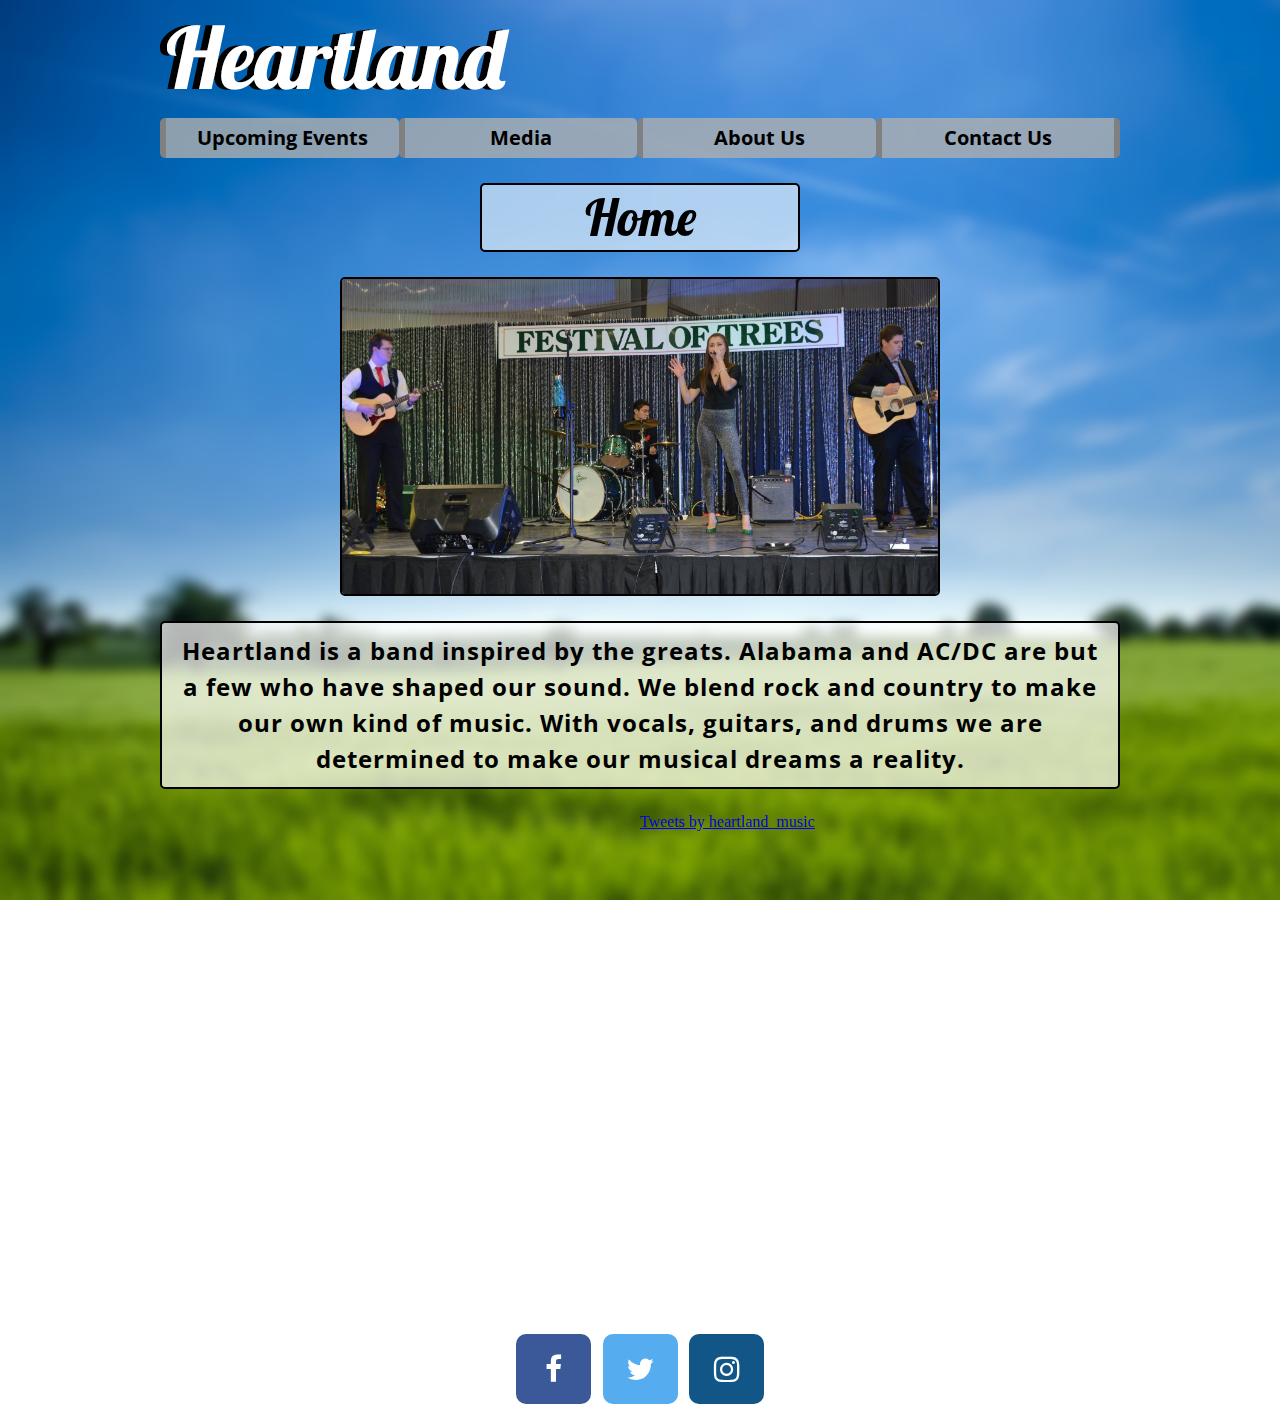
==== index.html @ d2147fbf "Heartland_v1.6.8" ====
<!DOCTYPE html>
<html>
<head>
	<title>Heartland</title>
	<meta charset="utf-8">
	<link rel="stylesheet" type="text/css" href="css/reset.css">
	<link rel="stylesheet" type="text/css" href="css/styles.css">
	<link href="https://fonts.googleapis.com/css?family=PT+Sans" rel="stylesheet">
	<link href="https://fonts.googleapis.com/css?family=Lobster" rel="stylesheet"> 
	<link href="https://fonts.googleapis.com/css?family=Arimo" rel="stylesheet">
	<link href="https://fonts.googleapis.com/css?family=Open+Sans+Condensed:300" rel="stylesheet">
	<link rel="stylesheet" href="https://cdnjs.cloudflare.com/ajax/libs/font-awesome/4.7.0/css/font-awesome.min.css">
	<link rel="shortcut icon" href="img/favicon.ico" type="image/x-icon">
	<link rel="icon" href="img/favicon.ico" type="image/x-icon">
</head>
<body>
	<header>
		<h1>Heartland</h1>
		<a href="index.html"><img src="img/logo/Heartland.png"></a>
		<nav>
			<h2>Site Navigation</h2>
			<ul>
				<li><a href="upcomingevents.html">Upcoming Events</a></li>
				<li><a href="media.html">Media</a></li>
				<li><a href="aboutus.html">About Us</a></li>
				<li class="end-li"><a href="contactus.html">Contact Us</a></li>
			</ul>
		</nav>
	</header>
	<main>
		<h2>Home</h2>
		<img src="img/header/heartland-1.jpg" alt="Make Music 2018">
		<p>Heartland is a band inspired by the greats. Alabama and AC/DC are but a few who have shaped our sound. We blend rock and country to make our own kind of music. With vocals, guitars, and drums we are determined to make our musical dreams a reality.</p>
		<iframe class="marginnone" src="https://www.facebook.com/plugins/page.php?href=https%3A%2F%2Fwww.facebook.com%2FHeartlandAB%2F&tabs=timeline&width=480&height=500&small_header=false&adapt_container_width=true&hide_cover=false&show_facepile=true&appId" width="480" height="500" style="border:none;overflow:hidden" scrolling="no" frameborder="0" allowTransparency="true"></iframe>
		<a class="twitter-timeline" data-width="480" data-height="500" margin-top="25px" href="https://twitter.com/heartland_music?ref_src=twsrc%5Etfw">Tweets by heartland_music</a> <script async src="https://platform.twitter.com/widgets.js" charset="utf-8"></script> 
	</main>
	<footer>
		<div>
			<a href="https://www.facebook.com/HeartlandAB/" class="fa fa-facebook"></a>
			<a href="https://twitter.com/heartland_music/" class="fa fa-twitter"></a>
			<a href="https://www.instagram.com/heartland_ab/" class="fa fa-instagram"></a>
		</div>
	</footer>
</body>
</html>
---- css/styles.css ----
html {
	width: 100%;
	height: 100%;
	background-image: url(../img/background/background-field1.png);
	background-attachment: fixed;
	background-size: cover;
	background-repeat: no-repeat;
}

body {
	width: 960px;
	margin: 0 auto;
}
/*NAV*/
header h1 {
	display: none;
}

header a img {
	margin-top: 25px;
	margin-bottom: 25px;
}

header nav h2 {
	display: none;
}

header nav li {
	float:left;
	height: 25px;
	width: 232.5px;
	font-family: "Open Sans Condensed", sans-serif;
	font-size: 20px;
	font-weight: bold;
	padding-top: 10px;
	padding-bottom: 5px;
	text-align: center;
	color: black;
	border-left: 6px solid grey;
	border-radius: 5px;
	background-color: rgba(175, 175, 175, 0.8);
	margin-bottom: 10px;
}

.end-li {
	float:left;
	height: 25px;
	width: 232.5px;
	font-family: "Open Sans Condensed", sans-serif;
	font-size: 20px;
	font-weight: bold;
	padding-top: 10px;
	padding-bottom: 5px;
	text-align: center;
	color: black;
	border-left: 6px solid grey;
	border-right: 6px solid grey;
	border-radius: 5px;
	background-color: rgba(175, 175, 175, 0.8);
	margin-bottom: 10px;
}

/*HEADER*/
main h2 {
	width: 316px;
	float: left;
	background-color: rgba(255, 255, 255, 0.6);
	border: 2px solid black;
	border-radius: 5px;
	text-align: center;
	font-family: "Lobster", sans-serif;
	font-size: 50px;
	margin-top: 15px;
	margin-left: 320px;
	margin-right: 320px;
	padding-top: 7.5px;
	padding-bottom: 7.5px;
}

main p {
	float: left;
	background-color: rgba(255, 255, 255, 0.7);
	width: 936px;
	text-align: center;
	font-family: "Open Sans Condensed", sans-serif;
	font-weight: bold;
	font-size: 24px;
	padding-top: 10px;
	padding-bottom: 10px;
	padding-left: 10px;
	padding-right: 10px;
	border: 2px solid black;
	border-radius: 5px;
	margin-bottom: 25px;
	letter-spacing: 1px;
	line-height: 150%;
}

main p a {
	color: blue;
	text-decoration: none;
}

main img {
	float: left;
	width: 596px;
	height: 600px*0.5px;
	border: 2px solid black;
	border-radius: 5px;
	margin-top: 25px;
	margin-left: 180px;
	margin-right: 180px;
	margin-bottom: 25px;
}

/*ABOUT US*/
.individuals {
	float:left;
	height: 45px;
	width: 232.5px;
	font-family: "Open Sans Condensed", sans-serif;
	font-size: 20px;
	font-weight: bold;
	padding-top: 10px;
	padding-bottom: 5px;
	text-align: center;
	color: black;
	border-left: 6px solid grey;
	border-radius: 5px;
	background-color: rgba(175, 175, 175, 0.8);
	margin-bottom: 10px;
}

.individual-list{
	padding-left: 120px;
}
main a {
	margin-top: 25px;
}

.marginnone {
	margin-top: 0px;
}

.marginnonebottom {
	margin-bottom: 0px;
}

/*HOVER*/
header a {
	color: #000000;
	text-decoration: none;
}

a:hover {
	color: #000000;
	text-decoration: underline;
	text-underline-position: center;
}

/*FOOTER*/
footer div {
	float: left;
	width: 960px;
	text-align: center;
	font-size: 30px;
	margin-top: 15px;
}

footer div .fa{
	text-decoration: none;
}

.fa {
    padding: 20px;
    width: 35px;
    text-align: center;
    border: none;
    border-radius: 10px;
    margin: 5px 2px;
    margin-bottom: 15px
}

.fa:hover {
    opacity: 0.7;
}

/* Facebook */
.fa-facebook {
    background: #3B5998;
    color: white;
}

/* Twitter */
.fa-twitter {
    background: #55ACEE;
    color: white;
}

.fa-instagram {
  	background: #125688;
  	color: white;
}
/*VIDEO*/

iframe {
	float: left;
	border: 2px solid black;
	border-radius: 5px;
	margin-top: 25px;
}

/*PHOTOS*/

.photos {
	float: left;
	width: 472px;
	border: 2px solid black;
	border-radius: 5px;
}

.facebook {
	float: left;

}
.instagram-media {
	float: left;
}

.tellyouwhat {
	border: none;
	margin-top: 25px;
}

.widget_iframe {
	margin-top: 25px;
	border: none;
}
/*EXTRAS*/
.space {
	margin-top: 25px;
}

.paddingbottom {
	padding-bottom: 25px;
}
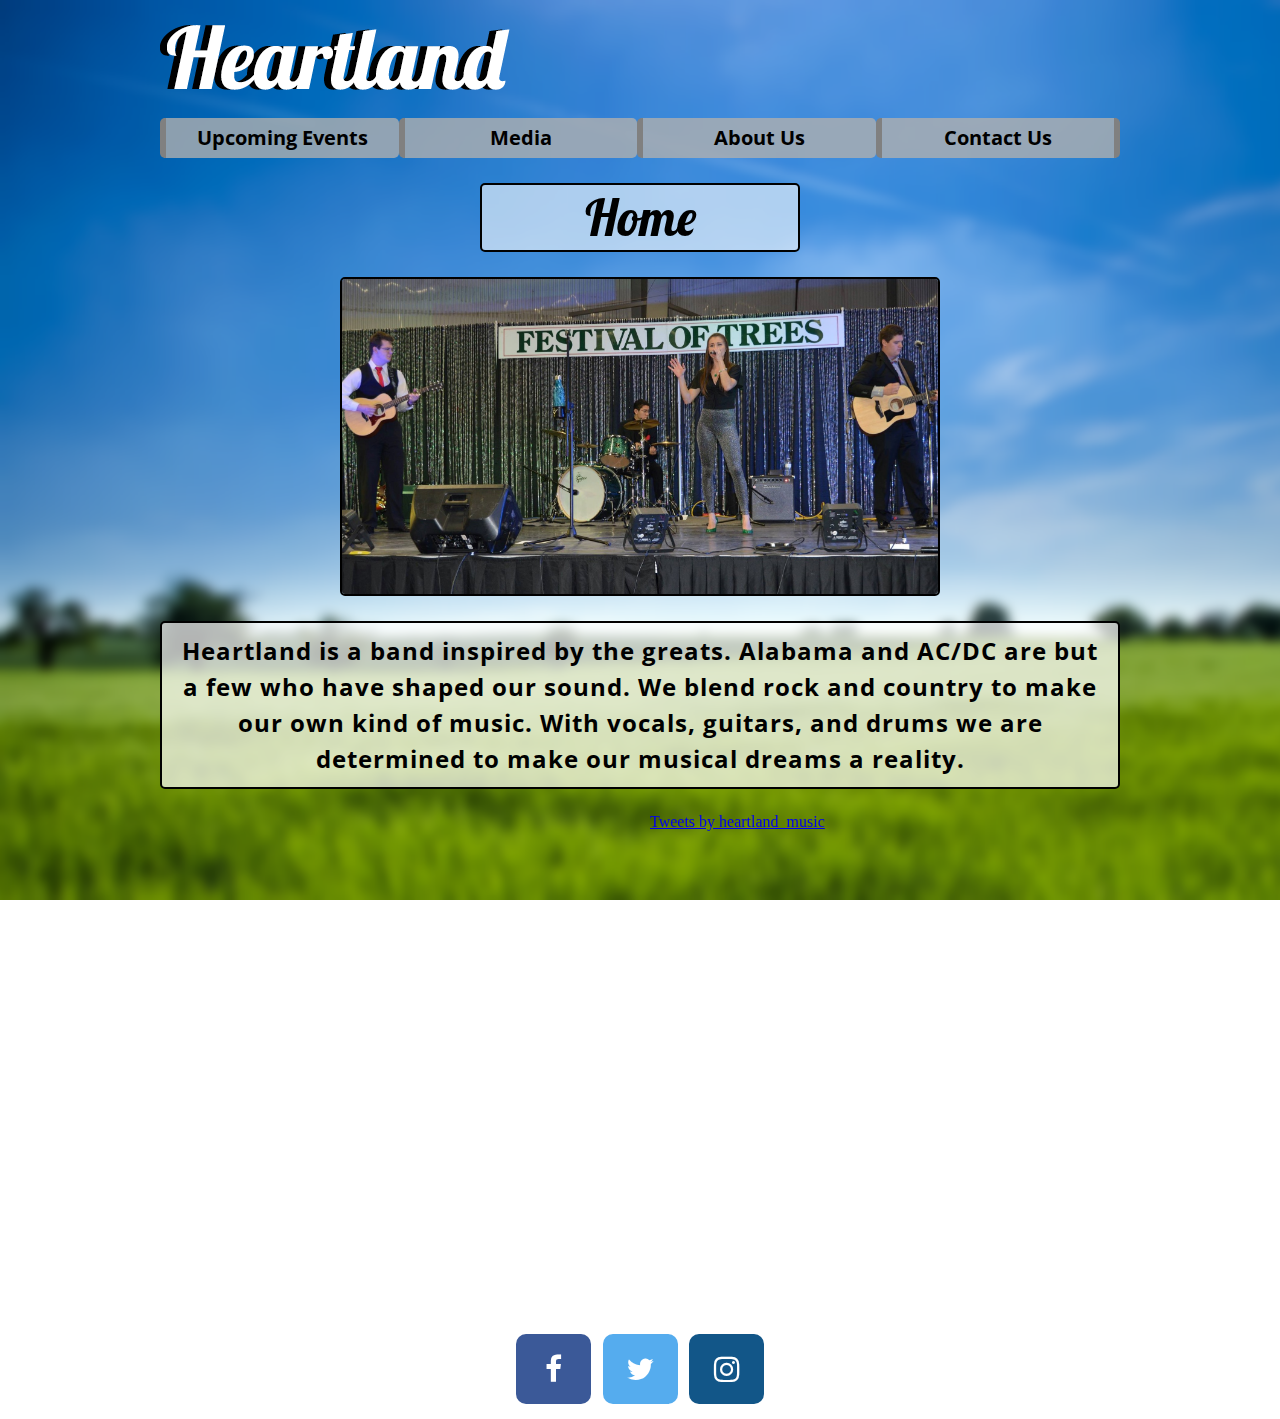
==== commit ab13bbb8: "v1.7.3" ====
--- a/index.html
+++ b/index.html
@@ -31,8 +31,9 @@
 		<h2>Home</h2>
 		<img src="img/header/heartland-1.jpg" alt="Make Music 2018">
 		<p>Heartland is a band inspired by the greats. Alabama and AC/DC are but a few who have shaped our sound. We blend rock and country to make our own kind of music. With vocals, guitars, and drums we are determined to make our musical dreams a reality.</p>
-		<iframe class="marginnone" src="https://www.facebook.com/plugins/page.php?href=https%3A%2F%2Fwww.facebook.com%2FHeartlandAB%2F&tabs=timeline&width=480&height=500&small_header=false&adapt_container_width=true&hide_cover=false&show_facepile=true&appId" width="480" height="500" style="border:none;overflow:hidden" scrolling="no" frameborder="0" allowTransparency="true"></iframe>
-		<a class="twitter-timeline" data-width="480" data-height="500" margin-top="25px" href="https://twitter.com/heartland_music?ref_src=twsrc%5Etfw">Tweets by heartland_music</a> <script async src="https://platform.twitter.com/widgets.js" charset="utf-8"></script> 
+		<iframe class="marginnone" src="https://www.facebook.com/plugins/page.php?href=https%3A%2F%2Fwww.facebook.com%2FHeartlandAB%2F&tabs=timeline&width=480&height=500&small_header=false&adapt_container_width=true&hide_cover=false&show_facepile=true&appId" width="470" height="500" style="border:none;overflow:hidden" scrolling="no" frameborder="0" allowTransparency="true"></iframe>
+
+		<a class="twitter-timeline" data-width="470" data-height="500" margin-top="25px" href="https://twitter.com/heartland_music?ref_src=twsrc%5Etfw">Tweets by heartland_music</a> <script async src="https://platform.twitter.com/widgets.js" charset="utf-8"></script> 
 	</main>
 	<footer>
 		<div>
--- a/css/styles.css
+++ b/css/styles.css
@@ -207,7 +207,12 @@
 	float: left;
 	border: 2px solid black;
 	border-radius: 5px;
-	margin-top: 25px;
+	margin-top: 20px;
+	margin-right: 20px;
+}
+
+.rightvid {
+	margin-right: 0px;
 }
 
 /*PHOTOS*/
@@ -243,4 +248,8 @@
 
 .paddingbottom {
 	padding-bottom: 25px;
+}
+
+.twitter-timeline {
+	margin-right: 0px;
 }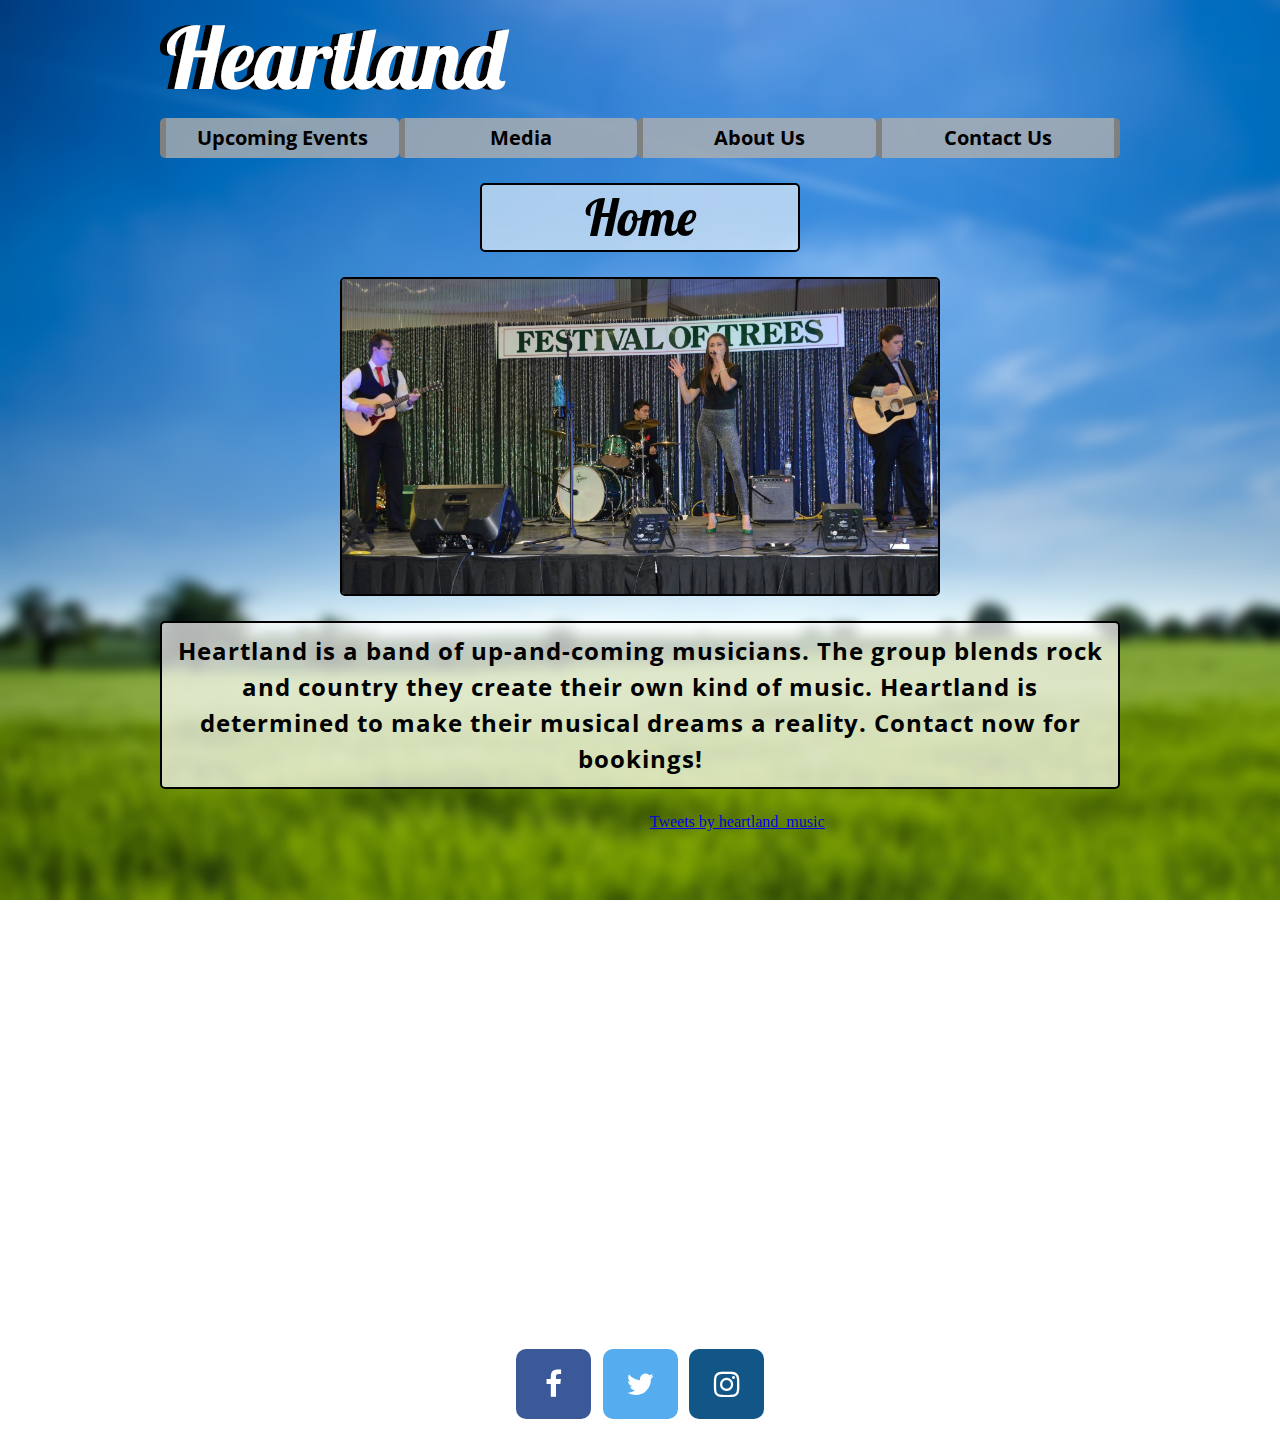
==== commit 0a28068c: "v2.0.1" ====
--- a/index.html
+++ b/index.html
@@ -30,7 +30,8 @@
 	<main>
 		<h2>Home</h2>
 		<img src="img/header/heartland-1.jpg" alt="Make Music 2018">
-		<p>Heartland is a band inspired by the greats. Alabama and AC/DC are but a few who have shaped our sound. We blend rock and country to make our own kind of music. With vocals, guitars, and drums we are determined to make our musical dreams a reality.</p>
+		<p>Heartland is a band of up-and-coming musicians. The group blends rock and country they create their own kind of music. Heartland is determined to make their musical dreams a reality. Contact now for bookings!</p>
+		
 		<iframe class="marginnone" src="https://www.facebook.com/plugins/page.php?href=https%3A%2F%2Fwww.facebook.com%2FHeartlandAB%2F&tabs=timeline&width=480&height=500&small_header=false&adapt_container_width=true&hide_cover=false&show_facepile=true&appId" width="470" height="500" style="border:none;overflow:hidden" scrolling="no" frameborder="0" allowTransparency="true"></iframe>
 
 		<a class="twitter-timeline" data-width="470" data-height="500" margin-top="25px" href="https://twitter.com/heartland_music?ref_src=twsrc%5Etfw">Tweets by heartland_music</a> <script async src="https://platform.twitter.com/widgets.js" charset="utf-8"></script> 
--- a/css/styles.css
+++ b/css/styles.css
@@ -104,7 +104,7 @@
 main img {
 	float: left;
 	width: 596px;
-	height: 600px*0.5px;
+	height: 600*0.5px;
 	border: 2px solid black;
 	border-radius: 5px;
 	margin-top: 25px;
@@ -189,17 +189,20 @@
 .fa-facebook {
     background: #3B5998;
     color: white;
+    margin-top: 20px;
 }
 
 /* Twitter */
 .fa-twitter {
     background: #55ACEE;
     color: white;
+    margin-top: 20px;
 }
 
 .fa-instagram {
   	background: #125688;
   	color: white;
+  	margin-top: 20px;
 }
 /*VIDEO*/
 
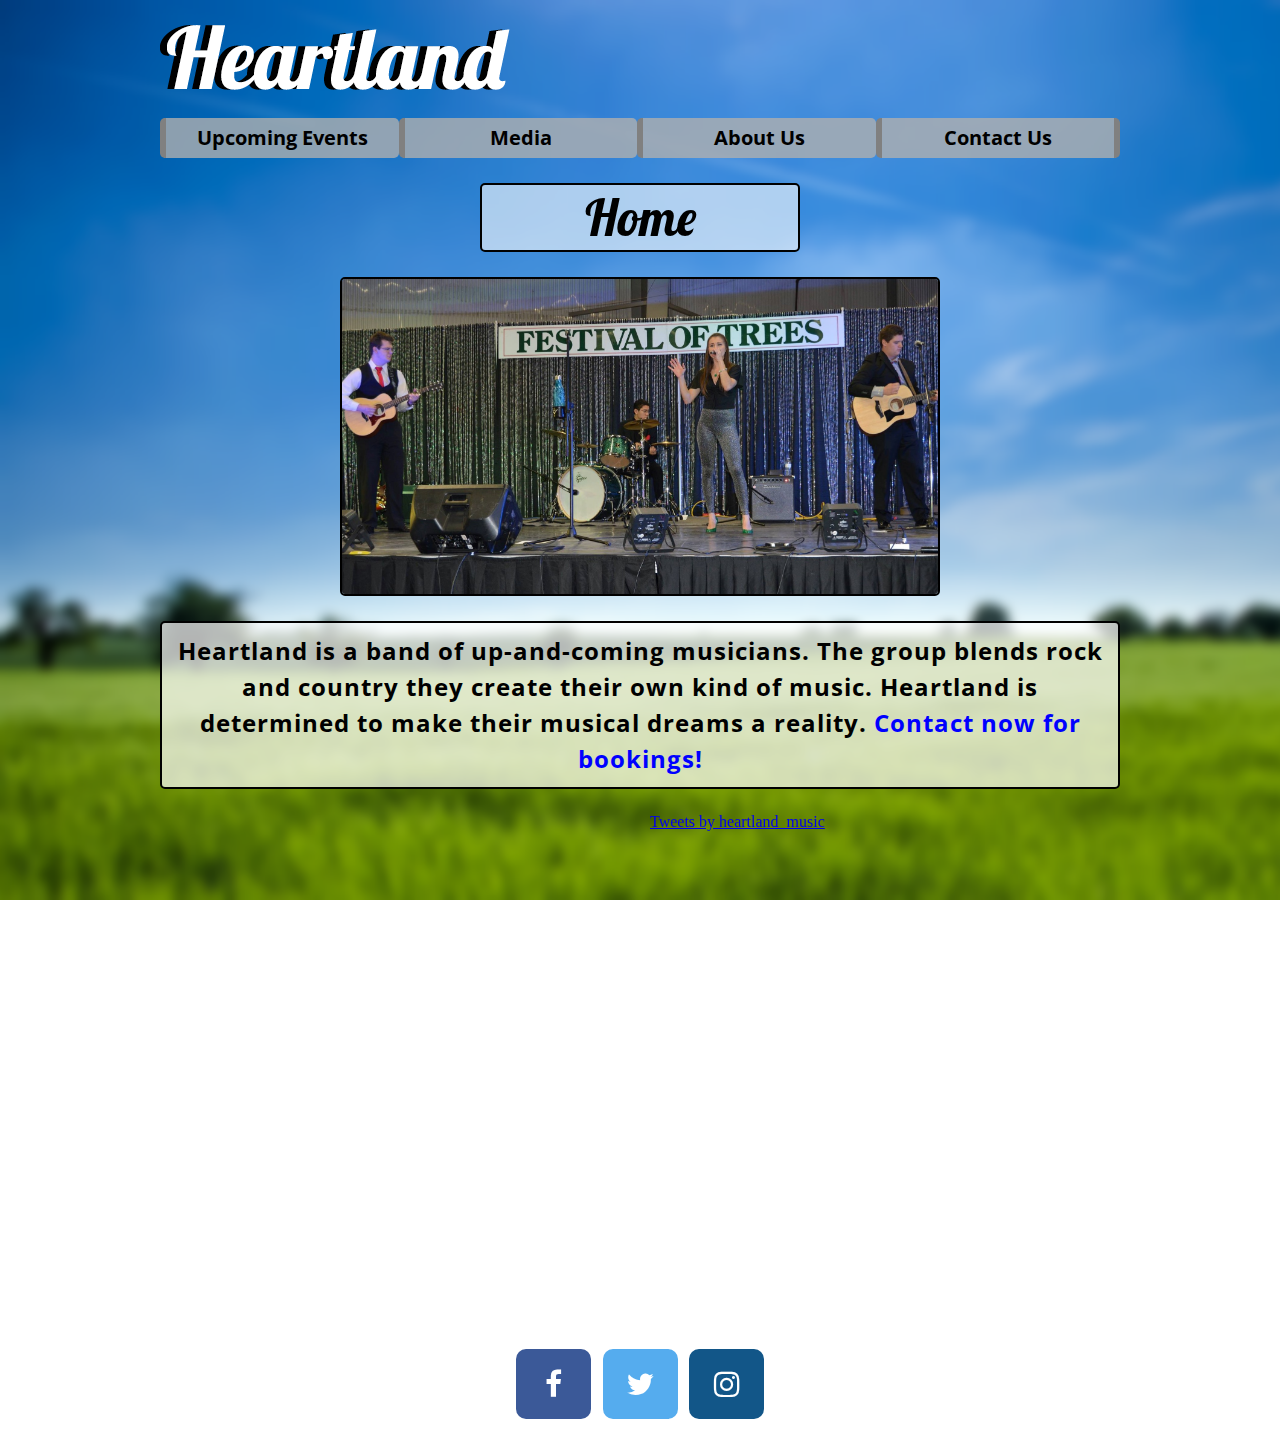
==== commit 305a3fc0: "v2.0.2" ====
--- a/index.html
+++ b/index.html
@@ -30,8 +30,8 @@
 	<main>
 		<h2>Home</h2>
 		<img src="img/header/heartland-1.jpg" alt="Make Music 2018">
-		<p>Heartland is a band of up-and-coming musicians. The group blends rock and country they create their own kind of music. Heartland is determined to make their musical dreams a reality. Contact now for bookings!</p>
-		
+		<p>Heartland is a band of up-and-coming musicians. The group blends rock and country they create their own kind of music. Heartland is determined to make their musical dreams a reality. <a href="conctactus.html">Contact now for bookings!</a></p>
+
 		<iframe class="marginnone" src="https://www.facebook.com/plugins/page.php?href=https%3A%2F%2Fwww.facebook.com%2FHeartlandAB%2F&tabs=timeline&width=480&height=500&small_header=false&adapt_container_width=true&hide_cover=false&show_facepile=true&appId" width="470" height="500" style="border:none;overflow:hidden" scrolling="no" frameborder="0" allowTransparency="true"></iframe>
 
 		<a class="twitter-timeline" data-width="470" data-height="500" margin-top="25px" href="https://twitter.com/heartland_music?ref_src=twsrc%5Etfw">Tweets by heartland_music</a> <script async src="https://platform.twitter.com/widgets.js" charset="utf-8"></script> 
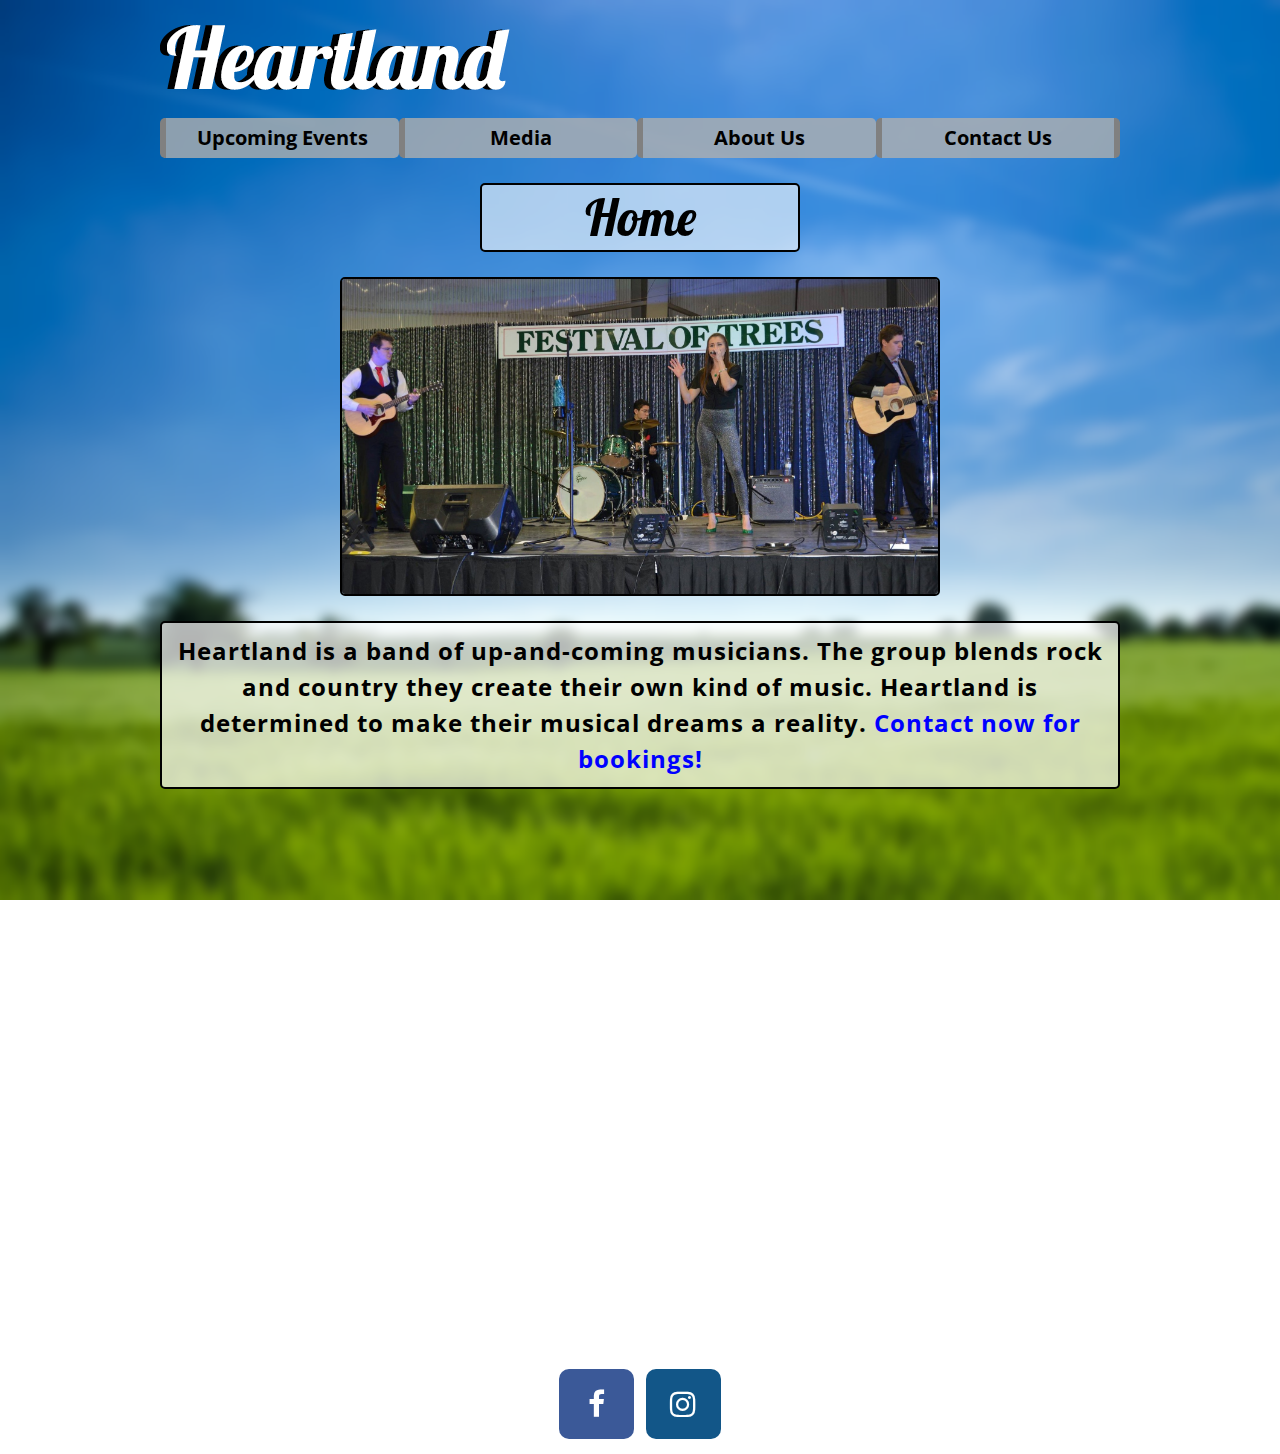
==== commit 4be7e80d: "v2.2.0" ====
--- a/index.html
+++ b/index.html
@@ -29,17 +29,14 @@
 	</header>
 	<main>
 		<h2>Home</h2>
-		<img src="img/header/heartland-1.jpg" alt="Make Music 2018">
-		<p>Heartland is a band of up-and-coming musicians. The group blends rock and country they create their own kind of music. Heartland is determined to make their musical dreams a reality. <a href="conctactus.html">Contact now for bookings!</a></p>
+		<img class="mainpics" src="img/header/heartland-1.jpg" alt="Make Music 2018">
+		<p>Heartland is a band of up-and-coming musicians. The group blends rock and country they create their own kind of music. Heartland is determined to make their musical dreams a reality. <a href="contactus.html">Contact now for bookings!</a></p>
 
-		<iframe class="marginnone" src="https://www.facebook.com/plugins/page.php?href=https%3A%2F%2Fwww.facebook.com%2FHeartlandAB%2F&tabs=timeline&width=480&height=500&small_header=false&adapt_container_width=true&hide_cover=false&show_facepile=true&appId" width="470" height="500" style="border:none;overflow:hidden" scrolling="no" frameborder="0" allowTransparency="true"></iframe>
-
-		<a class="twitter-timeline" data-width="470" data-height="500" margin-top="25px" href="https://twitter.com/heartland_music?ref_src=twsrc%5Etfw">Tweets by heartland_music</a> <script async src="https://platform.twitter.com/widgets.js" charset="utf-8"></script> 
+		<iframe class="facebookfeed" src="https://www.facebook.com/plugins/page.php?href=https%3A%2F%2Fwww.facebook.com%2FHeartlandAB%2F&tabs=timeline&width=500&height=500&small_header=false&adapt_container_width=true&hide_cover=false&show_facepile=true&appId" width="500" height="500" style="border:none;overflow:hidden" scrolling="no" frameborder="0" allowTransparency="true" allow="encrypted-media"></iframe>
 	</main>
 	<footer>
 		<div>
 			<a href="https://www.facebook.com/HeartlandAB/" class="fa fa-facebook"></a>
-			<a href="https://twitter.com/heartland_music/" class="fa fa-twitter"></a>
 			<a href="https://www.instagram.com/heartland_ab/" class="fa fa-instagram"></a>
 		</div>
 	</footer>
--- a/css/styles.css
+++ b/css/styles.css
@@ -101,7 +101,7 @@
 	text-decoration: none;
 }
 
-main img {
+.mainpics {
 	float: left;
 	width: 596px;
 	height: 600*0.5px;
@@ -227,6 +227,53 @@
 	border-radius: 5px;
 }
 
+.pa-carousel-widget {
+	float: left;
+	margin-top: 50px;
+	margin-bottom: 50px;
+}
+
+.indphotos {
+	display: flex;
+	float: left;
+  	flex-wrap: wrap;
+  	padding: 0px 4px;
+}
+
+.column {
+  	flex: 33%;
+  	max-width: 33%;
+}
+
+@media screen and (max-width: 800px) {
+  .column {
+    flex: 50%;
+    max-width: 50%;
+  }
+}
+
+@media screen and (max-width: 600px) {
+  .column {
+    flex: 100%;
+    max-width: 100%;
+  }
+}
+
+.indphotos img{
+	float: left;
+	vertical-align: middle;
+	width: 312px;
+	height: auto;
+	border: 2px solid black;
+	border-radius: 5px;
+
+}
+
+.pa-carousel-widget img{
+	margin-top: none;
+	border: none;
+}
+
 .facebook {
 	float: left;
 
@@ -255,4 +302,8 @@
 
 .twitter-timeline {
 	margin-right: 0px;
+}
+
+.facebookfeed {
+	margin-left: 230px;
 }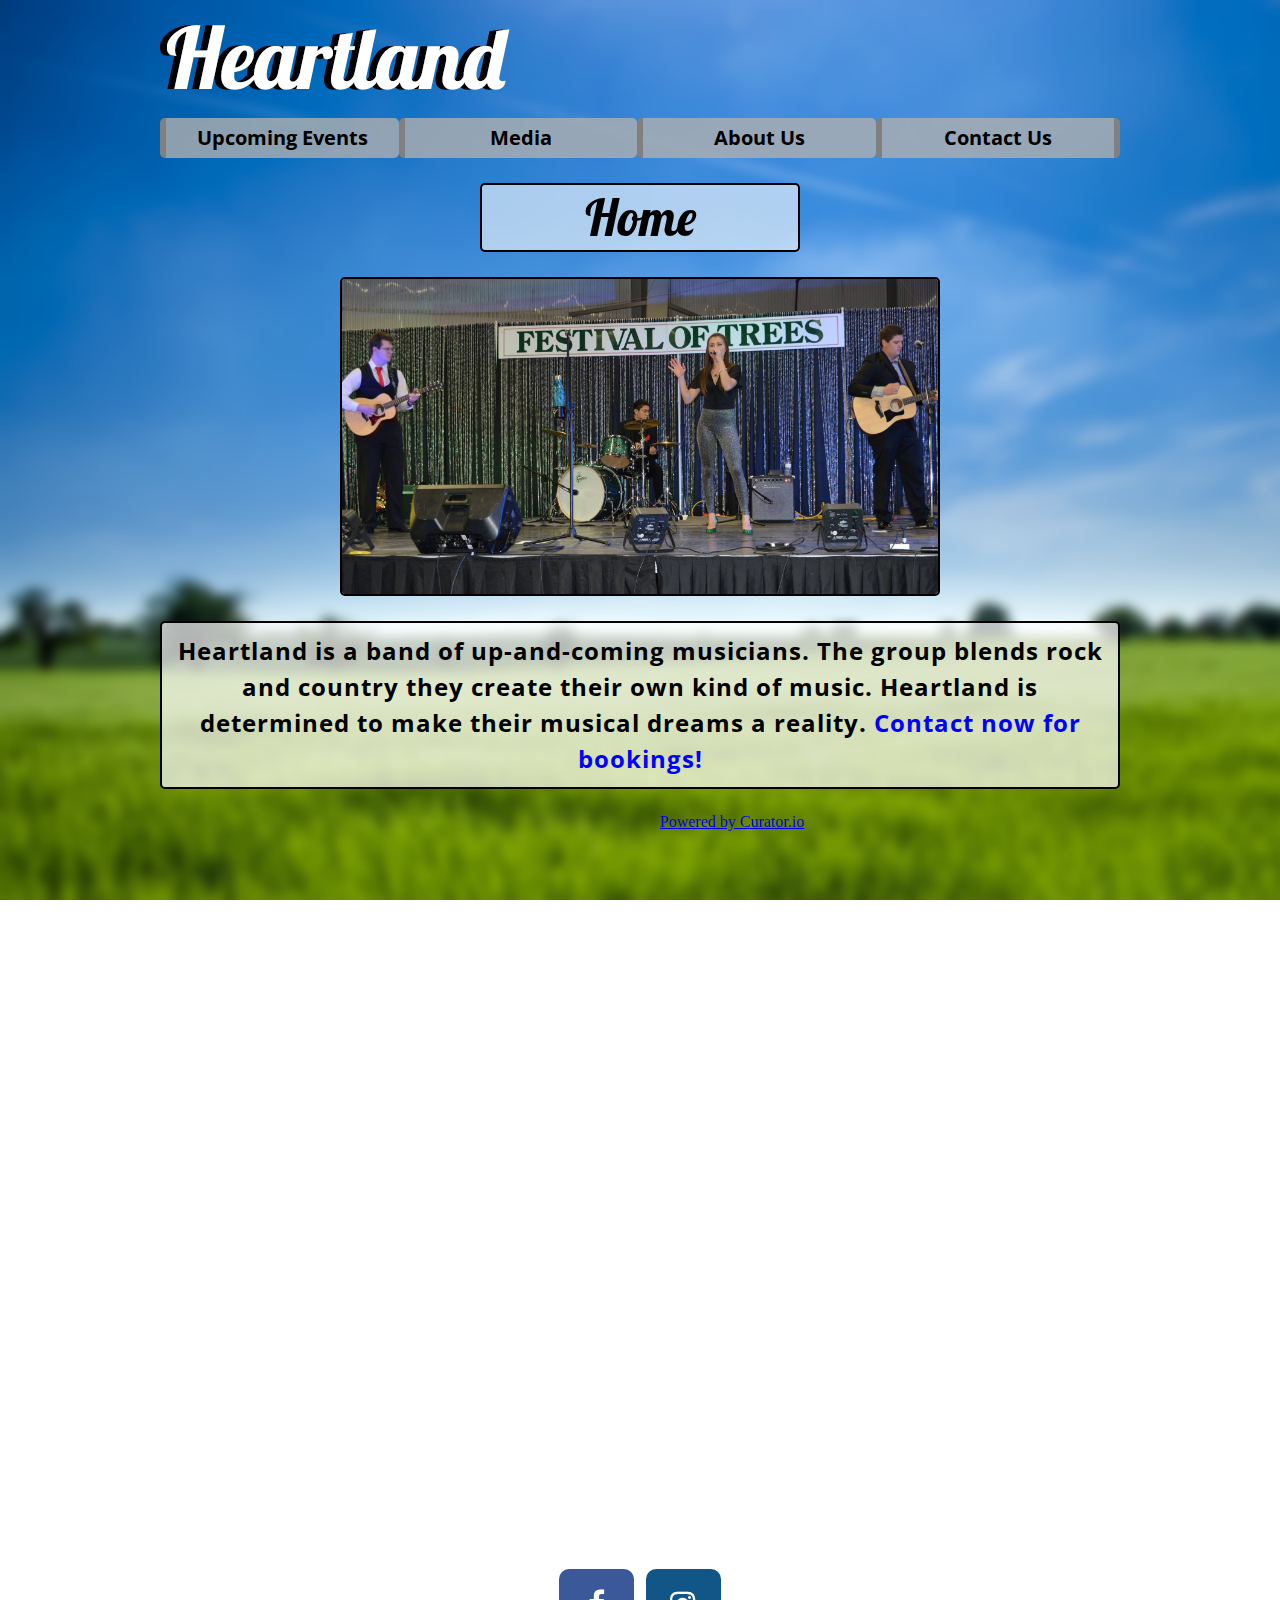
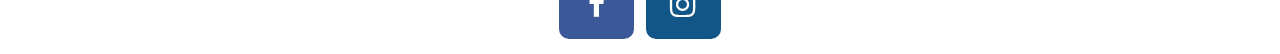
==== commit 5e5509bd: "v2.2.1" ====
--- a/index.html
+++ b/index.html
@@ -32,7 +32,20 @@
 		<img class="mainpics" src="img/header/heartland-1.jpg" alt="Make Music 2018">
 		<p>Heartland is a band of up-and-coming musicians. The group blends rock and country they create their own kind of music. Heartland is determined to make their musical dreams a reality. <a href="contactus.html">Contact now for bookings!</a></p>
 
-		<iframe class="facebookfeed" src="https://www.facebook.com/plugins/page.php?href=https%3A%2F%2Fwww.facebook.com%2FHeartlandAB%2F&tabs=timeline&width=500&height=500&small_header=false&adapt_container_width=true&hide_cover=false&show_facepile=true&appId" width="500" height="500" style="border:none;overflow:hidden" scrolling="no" frameborder="0" allowTransparency="true" allow="encrypted-media"></iframe>
+		<iframe class="facebookfeed" src="https://www.facebook.com/plugins/page.php?href=https%3A%2F%2Fwww.facebook.com%2FHeartlandAB%2F&tabs=timeline&width=480&height=700&small_header=false&adapt_container_width=true&hide_cover=false&show_facepile=true&appId" width="480" height="700" style="border:none;overflow:hidden" scrolling="no" frameborder="0" allowTransparency="true" allow="encrypted-media"></iframe>
+
+		<!-- Place <div> tag where you want the feed to appear -->
+		<div id="curator-feed"><a href="https://curator.io" target="_blank" class="crt-logo crt-tag">Powered by Curator.io</a></div>
+		<!-- The Javascript can be moved to the end of the html page before the </body> tag -->
+		<script type="text/javascript">
+		/* curator-feed */
+		(function(){
+		var i, e, d = document, s = "script";i = d.createElement("script");i.async = 1;
+		i.src = "https://cdn.curator.io/published/5c0c3975-ee20-488d-9dd4-6779c29522f0.js";
+		e = d.getElementsByTagName(s)[0];e.parentNode.insertBefore(i, e);
+		})();
+		</script>
+
 	</main>
 	<footer>
 		<div>
--- a/css/styles.css
+++ b/css/styles.css
@@ -304,6 +304,10 @@
 	margin-right: 0px;
 }
 
-.facebookfeed {
-	margin-left: 230px;
+.crt-widget {
+	width: 460px;
+
+	float: left;
+
+	margin-top: 20px;
 }